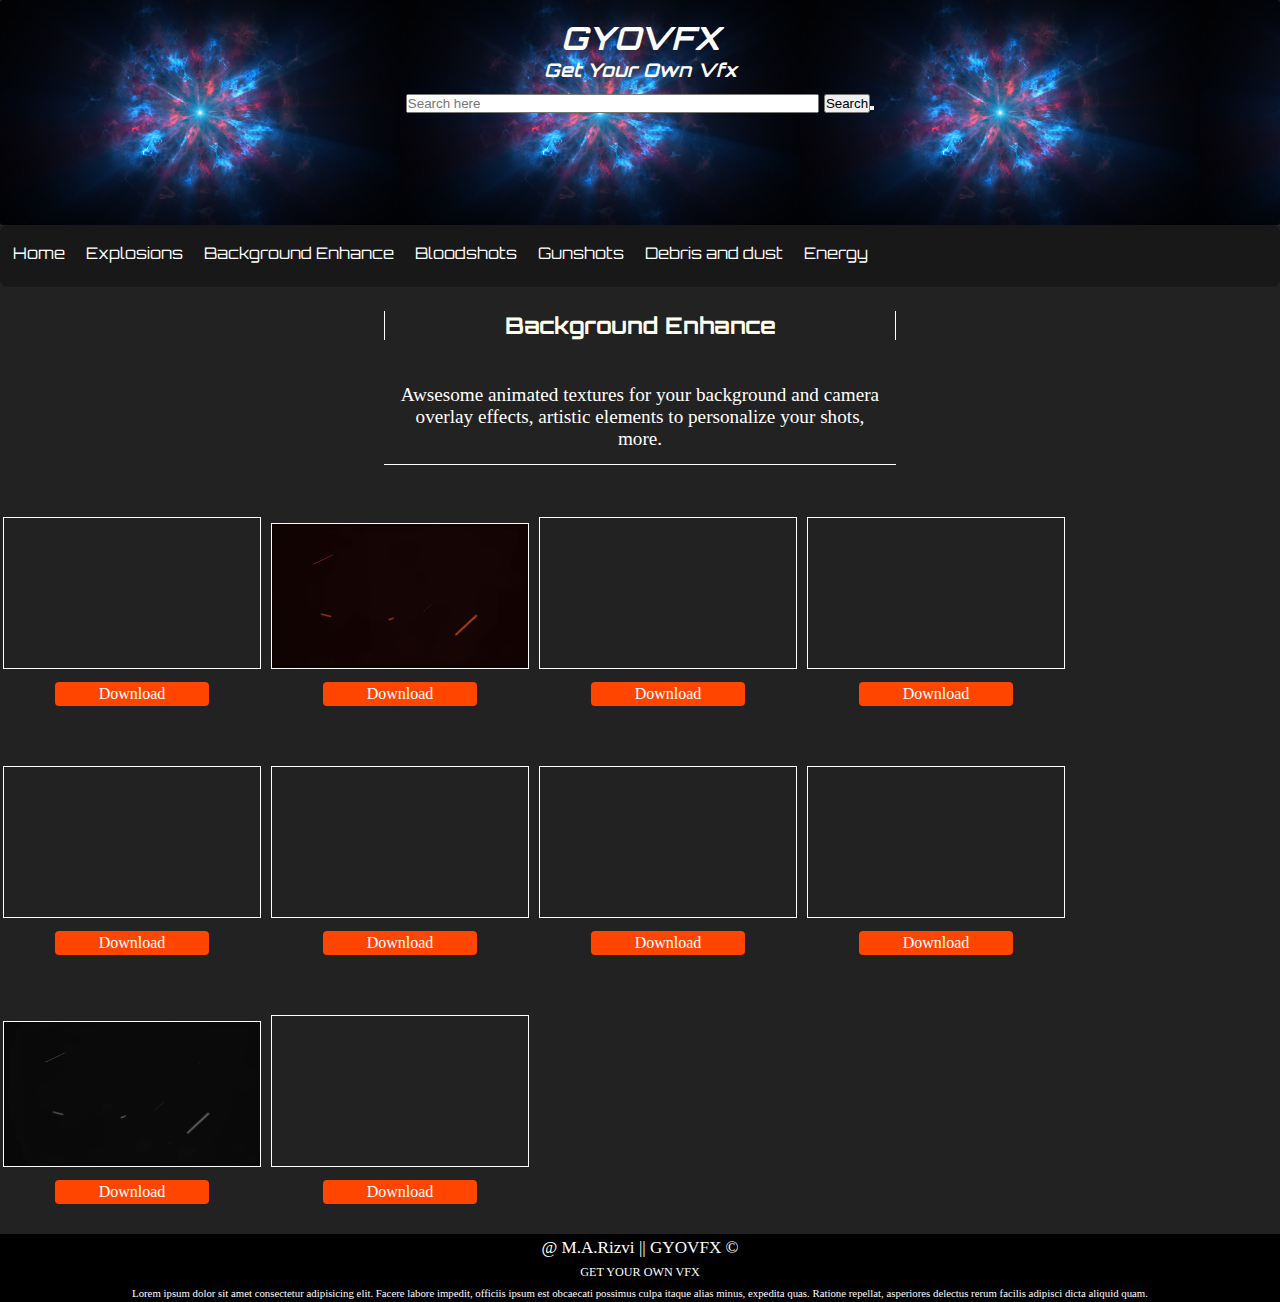
==== htmlfile/BE.html @ e710bf15 "initial commit" ====
<!DOCTYPE html>
<html lang="en">
  <head>
    <link rel="preconnect" href="https://fonts.gstatic.com">
    <link href="https://fonts.googleapis.com/css2?family=Orbitron:wght@800&display=swap" rel="stylesheet">    
<link rel="preconnect" href="https://fonts.gstatic.com">
<link href="https://fonts.googleapis.com/css2?family=Oldenburg&display=swap" rel="stylesheet">
    <meta charset="UTF-8" />
    <meta name="viewport" content="width=device-width, initial-scale=1.0" />
    <link rel="stylesheet" href="../GYOVFX.css" />
    <link rel="stylesheet" href="../mqueries.css">

    <title>GYOVFX</title>
  </head>
  
  
  <div class="heading">
    <img class="logo" src="logo.png" alt="" width="55px" >
    <h1>GYOVFX</h1>
    <h3>Get Your Own Vfx</h3>
    <input type="text" placeholder="Search here" class="search">
    <button class="btn">Search<button>
  </div>
  <nav>
    <a href="../gyovfx1.html">Home</a>&nbsp <a href="explosion.html">Explosions</a>&nbsp
    <a href="BE.html">Background Enhance</a>&nbsp <a href="Blood.html">Bloodshots</a>&nbsp
    <a href="gunshot.html">Gunshots</a>&nbsp <a href="Debris.html">Debris and dust</a>&nbsp
    <a href="energy.html">Energy</a>
  </nav>
  
  <body>
    <div class="sechead">
        <h2>Background Enhance</h2>
        <p>Awsesome animated textures for your background and camera overlay effects, artistic elements to personalize your shots, more.</p>
      </div>
    <section class="exp">
        <video src="Background enhance/Dust.mp4" autoplay loop></video>
        <a class="dow" href="Background enhance/Dust.mp4" Download="Background">Download</a>
            </section>
    <section class="exp">
        <video src="Background enhance/Fire Particles.mp4" autoplay loop></video>
        <a class="dow" href="Background enhance/Fire Particles.mp4" Download="Background">Download</a>
            </section>
    <section class="exp">
        <video src="Background enhance/Fluid 1.mp4" autoplay loop></video>
        <a class="dow" href="Background enhance/Fluid 1.mp4" Download="Background">Download</a>
            </section>
    <section class="exp">
        <video src="Background enhance/Fluid 1_alpha.mp4" autoplay loop></video>
        <a class="dow" href="Background enhance/Fluid 1_alpha.mp4" Download="Background">Download</a>
            </section>
    <section class="exp">
        <video src="Background enhance/mir1_!.mp4" autoplay loop></video>
        <a class="dow" href="Background enhance/mir1_!.mp4" Download="Background">Download</a>
            </section>
    <section class="exp">
        <video src="Background enhance/Optical Flares.mp4" autoplay loop></video>
        <a class="dow" href="Background enhance/Optical Flares.mp4" Download="Background">Download</a>
            </section>
    <section class="exp">
        <video src="Background enhance/Smoke Cloud.mp4" autoplay loop></video>
        <a class="dow" href="Background enhance/Smoke Cloud.mp4" Download="Background">Download</a>
            </section>
    <section class="exp">
        <video src="Background enhance/smoke Env.mp4" autoplay loop></video>
        <a class="dow" href="Background enhance/Smoke Cloud.mp4" Download="Background">Download</a>
            </section>
    <section class="exp">
        <video src="Background enhance/Smoke Particles.mp4" autoplay loop></video>
        <a class="dow" href="Background enhance/Smoke Cloud.mp4" Download="Background">Download</a>
            </section>
    <section class="exp">
        <video src="Background enhance/Sparkles.mp4" autoplay loop></video>
        <a class="dow" href="Background enhance/Smoke Cloud.mp4" Download="Background">Download</a>
            </section>
  </body>
  <footer>
    <p>@ M.A.Rizvi || GYOVFX &copy; </p>
    <p class="subtext">GET YOUR OWN VFX</p>
    <p class="foot">Lorem ipsum dolor sit amet consectetur adipisicing elit. Facere labore impedit, officiis ipsum est obcaecati possimus culpa itaque alias minus, expedita quas. Ratione repellat, asperiores delectus rerum facilis adipisci dicta aliquid quam.</p>
  </footer>
  </html>
---- GYOVFX.css ----
*{
    margin: 0;
    padding: 0px;
}
.heading{
    margin: 0;
        padding: 0;
    background-image: url(img2.jpg);
    height: 25vh;
    background-size: contain;
    font-family: 'Gill Sans', 'Gill Sans MT', Calibri, 'Trebuchet MS', sans-serif;
    text-align: center;
    color: white;
    border-radius: 3px;
}
.heading h3{
    font-family: 'Orbitron', sans-serif;
    font-style: italic;
}
.heading h1{
    font-family: 'Orbitron', sans-serif;
    font-style: oblique;  
}
nav{
    position: relative;
    border-radius: 8px;
    background-color: rgb(24, 24, 24);
    padding: 10px 14px 13px 4px;
}
nav a{
    display: inline-flex;
    padding: 8px 4px 11px 9px;
        font-size: 22px;
    color: white;
    font-size: medium;
    font-family: 'Orbitron', sans-serif;
    text-decoration: none;
    transition: 0.25s cubic-bezier(0.165, 0.84, 0.44, 1);
}
nav a:hover{
    border-radius: 2.5px;
    background-color: rgb(226, 118, 68);
    
}
h2{
    text-decoration: underline;
    color: ivory;
    margin: 25px 0vh 0vh 0vh;
}

span h1{
    margin-top: 50px;
   color: honeydew;
text-align: center;
}

span p{
    color: ivory;
    font-size: 18px;
    width: 60%;
    margin: auto;
font-family: 'Gill Sans', 'Gill Sans MT', Calibri, 'Trebuchet MS', sans-serif;
text-align: center;
}

.display {
    border: 1px solid white;
    border-radius: 4px;
    position: absolute;
    top: 20vh;
    left: 35vw;
    right: 0;
    background-color: #914545;
    overflow: hidden;
    width: 35vw;
    height: 0vh;
    transition: 0.3s cubic-bezier(0.785, 0.135, 0.15, 0.86) ;
  }
.polaroid:hover .display{
    bottom: 0;
    height: 23vh;
}
.text {
    color: white;
    font-size: 20px;
    position: absolute;
    top: 50%;
    left: 50%;
    transform: translate(-50%, -50%);
  }

body{
    position: relative;
      background-color: rgb(34, 34, 34);
    }
.section1{
    position: relative;
    display: flex;
    margin: 4vh 0vw; 
     padding: 1vh;
    width: 64vw;
    height: 44vh;
}
.img1{
    margin: 0px 1px ;
    border: 1px solid white;
    border-radius: 3px;
    width: 33vw;
    height: 43vh;
}
.img2{
    margin: 0px 1px ;
    border: 1px solid white;
    border-radius: 3px;
    height: 18vh;
    width: 18vw;
}
.img3{
    margin: 0px 1px ;
    border: 1px solid white;
    border-radius: 3px;
    height: 18vh;
    width: 18vw;
}
.img5{
    margin: 0px 1px ;
    border: 1px solid white;
    border-radius: 3px;
    height: 18vh;
    width: 18vw;
}
.img6{
    margin: 0px 1px ;
    border: 1px solid white;
    border-radius: 3px;
    height: 18vh;
    width: 18vw;
}
.videos{
    position: relative;
    display:flex;
    flex-wrap: wrap;
    width: 80vw;
    padding: 26px;
    margin-bottom: 42px;
}
.videos video{
    
    border-right: 1px solid white;
    margin: 52px 0px 2px 0px;
    padding: 4px 4px;
    height: 20vh;
    width: 20vw;
}

.download{
    background-color: orangered;
    padding:7px 10px ;
   position: relative;
   top: 30vh;
   text-decoration: none;
   color: white;
}
.download:hover{
    background-color: rgb(172, 46, 0);
}
.exp{
    position: relative;
    margin: 30px 3px;
    display: inline-flex;
    flex-direction: column;
    border: 1px  white;
}
.exp .dow{
    padding: 3px 0px 3px 0px;
    justify-content: center;
    text-align: center;
    text-decoration: none;
    color: white;
    margin-top: 13px;
    background-color: orangered;
    width: 12vw;
    align-self: center;
    border-radius: 4px;
    cursor: pointer;
}
.dow:hover{
background-color: rgb(150, 40, 0);
}
.exp video
{
    border: 1px solid white;
    width: 20vw;
}
footer{
    margin: 0px;
    color: white;
    background-color: black;
}
footer p{
    font-size: 1.9vh;
    text-align: center;
    padding: 3.5px;
}
.foot{
    font-size: 1.2vh;
}
.subtext{
    font-size: 1.35vh;
}
.search
{
    margin-top: 12px;
    width: 32vw;
}
.smallsection
{
    border: 4px rgb(255, 243, 232);
    border-style: dotted;
    border-radius: 3px;
    position: absolute;
    right: 4vw;
    width: 20vw;
    margin-top: 135px;
    height: 45vw;
    overflow: scroll;
}
.smallsection h3{
    font-family: 'Orbitron', sans-serif;
    font-size: 2vw;
    text-align: center;
    color: rgb(228, 163, 78);
}    
.smallsection h2{
    font-family: 'Orbitron', sans-serif;
    text-decoration: none;
    font-size: 1.4vw;
    text-align: center;
    color: rgb(241, 210, 171);
}    
.smallsection p{
    font-size: 1.4vw;
    border-bottom: 2px dashed;
    text-align: center;
    color:white;
    padding: 15px;
}
.sechead{
    margin-left: 30vw;
    
    width:40vw
}
.sechead h2{
    
    font-family: 'Orbitron', sans-serif;
    text-align: center;
    font-size: 1.8vw;
    text-decoration:none;
    margin: 24px 0px 30px 0px;
    border-right: 1px solid white;
    border-left: 1px solid white;
}
.sechead p {
    text-align: center;
    color:white;
    font-size: 1.5vw;
    margin-bottom: 22px;
    padding: 14px;
    border-bottom: 1px solid white;
}  
.logbtn {
    display: inline-flex;
    
    flex-wrap: wrap;
    padding: 10px;
    border-radius:5px ;
    background-color: rgb(212, 129, 34);
    position: relative;
    left: 83.5vw;
    top:-51px;
color: white;
} 
.logbtn1{
    padding: 10px;
    border-radius:5px ;
    background-color: rgb(212, 129, 34);
    display: inline-flex;
    flex-wrap: wrap;
    position: relative;
    left: 85vw;
    top:-51px;
color: white;
}
---- mqueries.css ----
@media screen and (max-width:900px)
{   
    
    *{
    margin: 0;
    padding:0px 0px;
        }
        .section1{
            width:50vw;
            height: 34vh;
        }
        .img1{
            height: 34vh;
        }
        .polaroid:hover .display{
            bottom: 0;
            height: 15vh;
        }
        .smallsection{
            width:18vw
        }
    nav a{
        padding: 8px;
        display: flex;
         justify-content: center;
    }
    nav{
        position: relative;
    }
    nav a:hover{
        border-radius: 2.5px;
        background-color: rgb(243, 151, 65);
    }
    
   
}
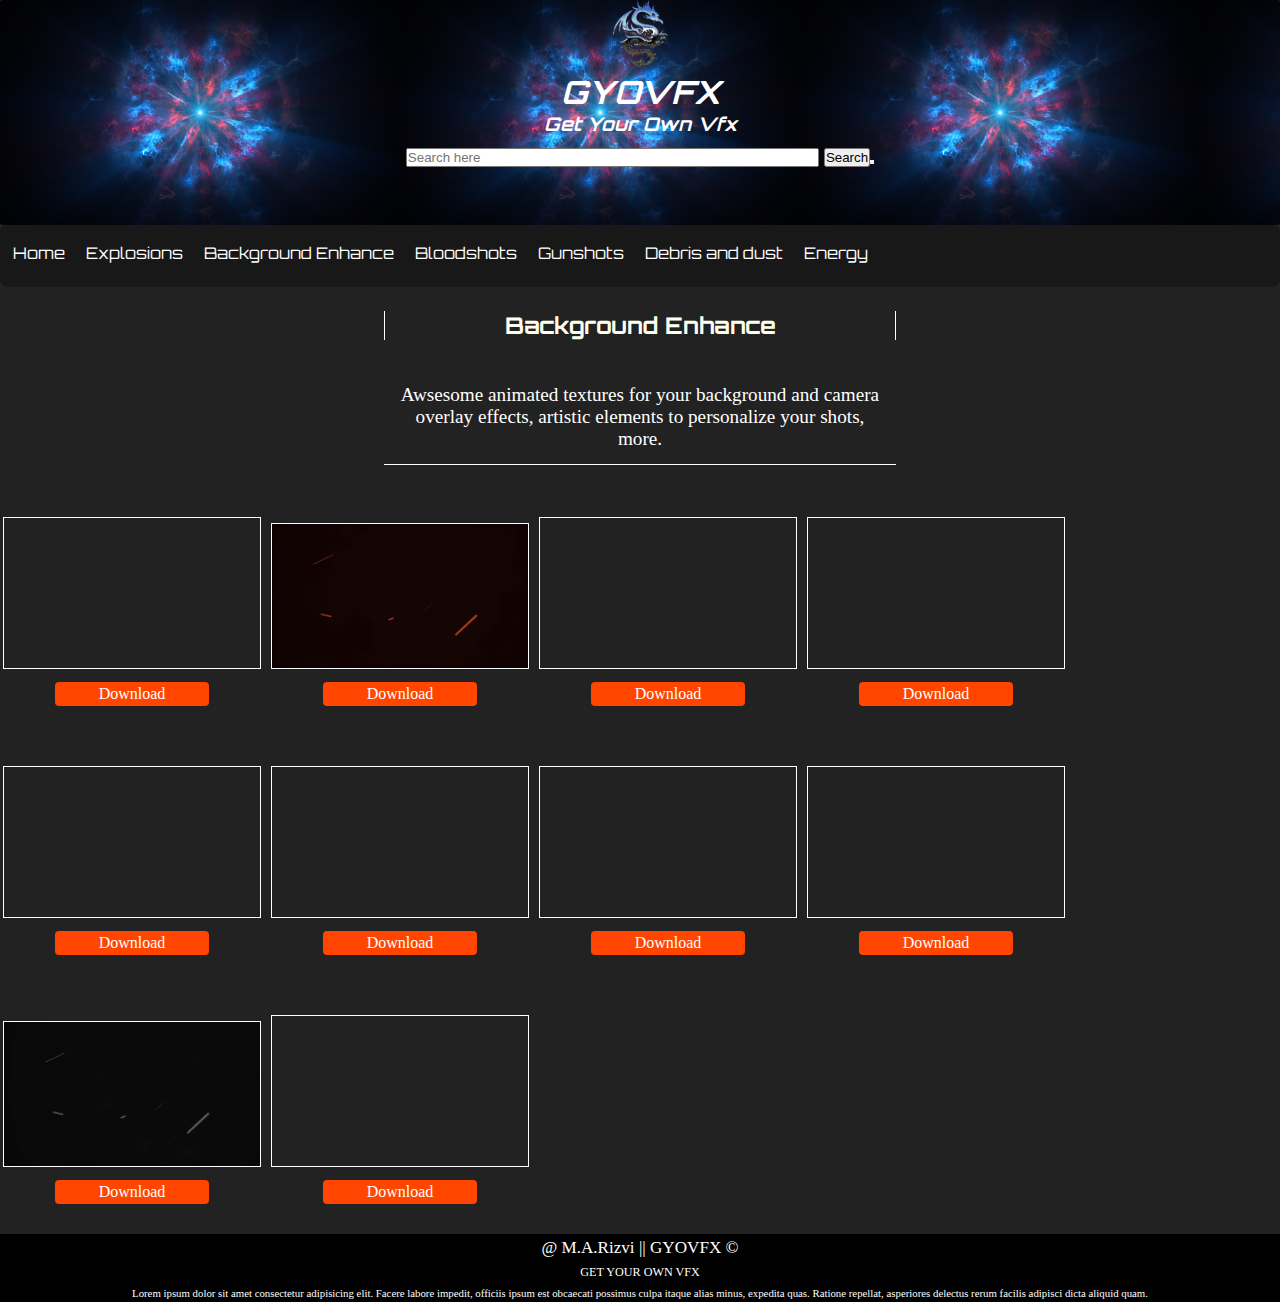
==== commit c5ad2093: "second commit" ====
--- a/htmlfile/BE.html
+++ b/htmlfile/BE.html
@@ -15,14 +15,14 @@
   
   
   <div class="heading">
-    <img class="logo" src="logo.png" alt="" width="55px" >
+    <img class="logo" src="../logo.png" alt="" width="55px" >
     <h1>GYOVFX</h1>
     <h3>Get Your Own Vfx</h3>
     <input type="text" placeholder="Search here" class="search">
     <button class="btn">Search<button>
   </div>
   <nav>
-    <a href="../gyovfx1.html">Home</a>&nbsp <a href="explosion.html">Explosions</a>&nbsp
+    <a href="../index.html">Home</a>&nbsp <a href="explosion.html">Explosions</a>&nbsp
     <a href="BE.html">Background Enhance</a>&nbsp <a href="Blood.html">Bloodshots</a>&nbsp
     <a href="gunshot.html">Gunshots</a>&nbsp <a href="Debris.html">Debris and dust</a>&nbsp
     <a href="energy.html">Energy</a>
